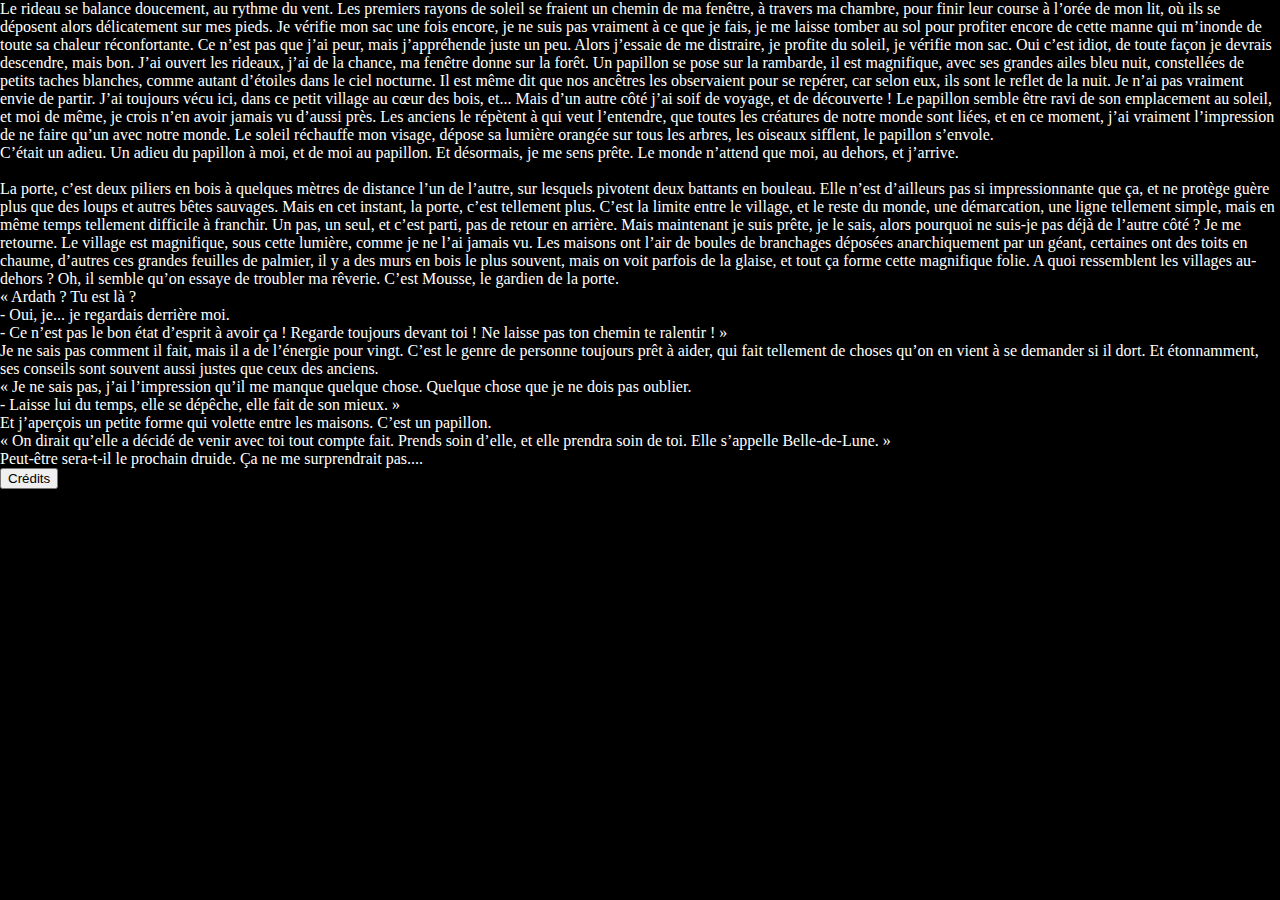
==== farlands.html @ ea17929d "Update farlands.html" ====
<!DOCTYPE html>
<html>

<head>
    <meta name="viewport" content="width=device-width, initial-scale=8.0, user-scalable=no">
    <meta charset="UTF-8">
    <script>
    </script>
    <style>
        body {
            margin: 0;
            background-color: black;
            color: white;
        }
    </style>
</head>

<body>
    <div style="display:none;">
        <img id="source" src="tiles.png">
    </div>
    <div id="logs"></div>
    <button id="credits" onclick="document.getElementById('cred').style.display = 'block'">Crédits</button>
    <div id="cred" style="display:none; color:grey;">Auteure : </div>
    <script src="madlib.js"></script>
    <script>
        var d = new Date();
        var text = "Le rideau se balance doucement, au rythme du vent. Les premiers rayons de soleil se fraient un chemin de ma fenêtre, à travers ma chambre, pour finir leur course à l’orée de mon lit, où ils se déposent alors délicatement sur mes pieds. Je vérifie mon sac une fois encore, je ne suis pas vraiment à ce que je fais, je me laisse tomber au sol pour profiter encore de cette manne qui m’inonde de toute sa chaleur réconfortante. Ce n’est pas que j’ai peur, mais j’appréhende juste un peu. Alors j’essaie de me distraire, je profite du soleil, je vérifie mon sac. Oui c’est idiot, de toute façon je devrais descendre, mais bon. J’ai ouvert les rideaux, j’ai de la chance, ma fenêtre donne sur la forêt. Un papillon se pose sur la rambarde, il est magnifique, avec ses grandes ailes bleu nuit, constellées de petits taches blanches, comme autant d’étoiles dans le ciel nocturne. Il est même dit que nos ancêtres les observaient pour se repérer, car selon eux, ils sont le reflet de la nuit. Je n’ai pas vraiment envie de partir. J’ai toujours vécu ici, dans ce petit village au cœur des bois, et... Mais d’un autre côté j’ai soif de voyage, et de découverte ! Le papillon semble être ravi de son emplacement au soleil, et moi de même, je crois n’en avoir jamais vu d’aussi près. Les anciens le répètent à qui veut l’entendre, que toutes les créatures de notre monde sont liées, et en ce moment, j’ai vraiment l’impression de ne faire qu’un avec notre monde. Le soleil réchauffe mon visage, dépose sa lumière orangée sur tous les arbres, les oiseaux sifflent, le papillon s’envole.</br>C’était un adieu. Un adieu du papillon à moi, et de moi au papillon. Et désormais, je me sens prête. Le monde n’attend que moi, au dehors, et j’arrive.</br></br>La porte, c’est deux piliers en bois à quelques mètres de distance l’un de l’autre, sur lesquels pivotent deux battants en bouleau. Elle n’est d’ailleurs pas si impressionnante que ça, et ne protège guère plus que des loups et autres bêtes sauvages. Mais en cet instant, la porte, c’est tellement plus. C’est la limite entre le village, et le reste du monde, une démarcation, une ligne tellement simple, mais en même temps tellement difficile à franchir. Un pas, un seul, et c’est parti, pas de retour en arrière. Mais maintenant je suis prête, je le sais, alors pourquoi ne suis-je pas déjà de l’autre côté ? Je me retourne. Le village est magnifique, sous cette lumière, comme je ne l’ai jamais vu. Les maisons ont l’air de boules de branchages déposées anarchiquement par un géant, certaines ont des toits en chaume, d’autres ces grandes feuilles de palmier, il y a des murs en bois le plus souvent, mais on voit parfois de la glaise, et tout ça forme cette magnifique folie. A quoi ressemblent les villages au-dehors ? Oh, il semble qu’on essaye de troubler ma rêverie. C’est Mousse, le gardien de la porte.</br>« Ardath ? Tu est là ?</br> - Oui, je... je regardais derrière moi.</br> - Ce n’est pas le bon état d’esprit à avoir ça ! Regarde toujours devant toi ! Ne laisse pas ton chemin te ralentir ! »</br>Je ne sais pas comment il fait, mais il a de l’énergie pour vingt. C’est le genre de personne toujours prêt à aider, qui fait tellement de choses qu’on en vient à se demander si il dort. Et étonnamment, ses conseils sont souvent aussi justes que ceux des anciens.</br>« Je ne sais pas, j’ai l’impression qu’il me manque quelque chose. Quelque chose que je ne dois pas oublier.</br> - Laisse lui du temps, elle se dépêche, elle fait de son mieux. »</br>Et j’aperçois un petite forme qui volette entre les maisons. C’est un papillon.</br>« On dirait qu’elle a décidé de venir avec toi tout compte fait. Prends soin d’elle, et elle prendra soin de toi. Elle s’appelle Belle-de-Lune. »</br>Peut-être sera-t-il le prochain druide. Ça ne me surprendrait pas."
        var n = d;
        document.getElementById("logs").innerHTML = text.substr(0, 1000*((d-1587765600000+86400000)/86400000) + 1) + "...";
        console.log(text.substr(0, 1000*((d-1587765600000+86400000)/86400000) + 1).length)
    </script>
</body>

</html>
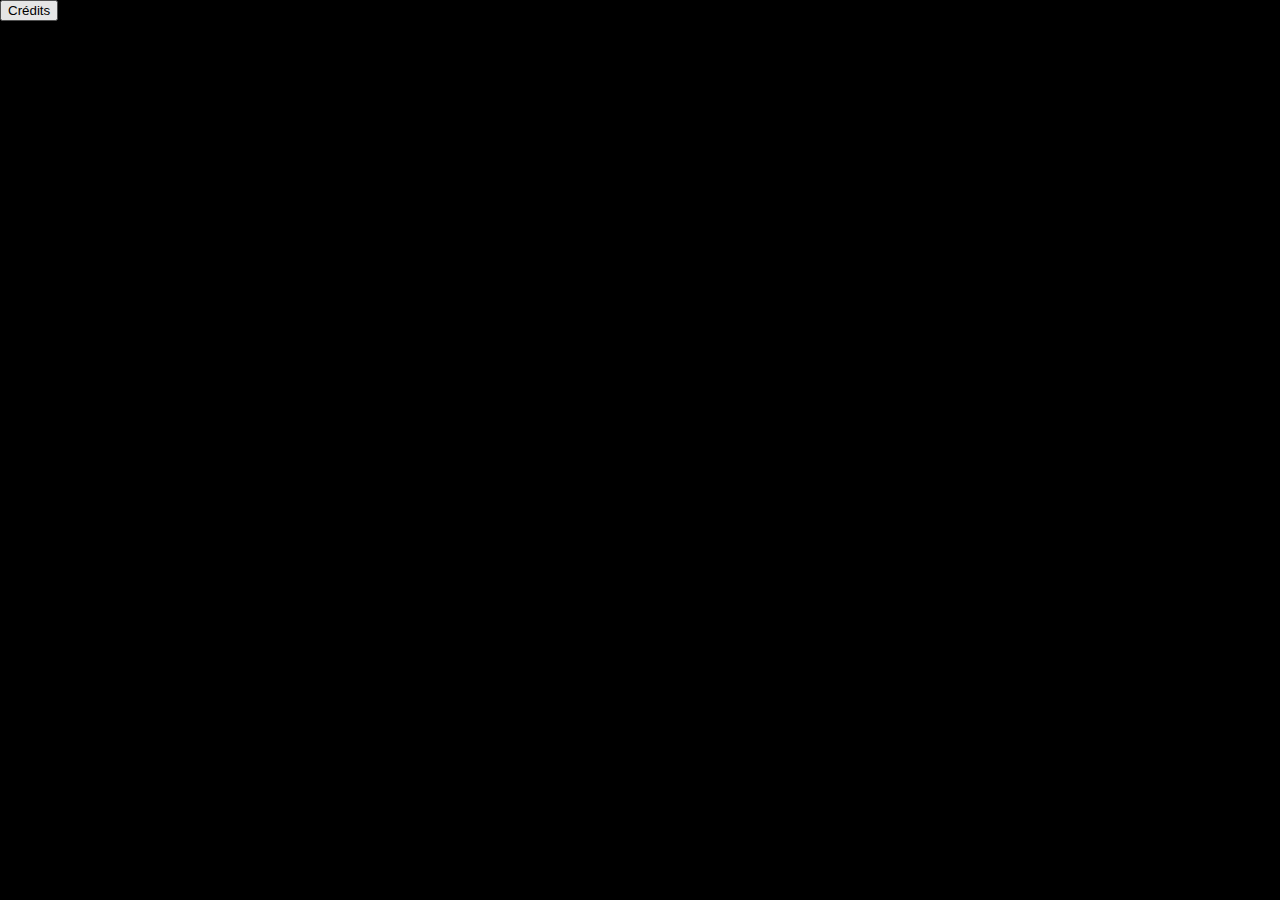
==== commit 3e79a71e: "Update farlands.html" ====
--- a/farlands.html
+++ b/farlands.html
@@ -16,19 +16,32 @@
 </head>
 
 <body>
+
     <div style="display:none;">
         <img id="source" src="tiles.png">
     </div>
     <div id="logs"></div>
     <button id="credits" onclick="document.getElementById('cred').style.display = 'block'">Crédits</button>
-    <div id="cred" style="display:none; color:grey;">Auteure : </div>
+    <div id="cred" style="display:none; color:grey;"></div>
     <script src="madlib.js"></script>
     <script>
+        rand.setup(1 / rand.real(0, 100000000000));
         var d = new Date();
         var text = "Le rideau se balance doucement, au rythme du vent. Les premiers rayons de soleil se fraient un chemin de ma fenêtre, à travers ma chambre, pour finir leur course à l’orée de mon lit, où ils se déposent alors délicatement sur mes pieds. Je vérifie mon sac une fois encore, je ne suis pas vraiment à ce que je fais, je me laisse tomber au sol pour profiter encore de cette manne qui m’inonde de toute sa chaleur réconfortante. Ce n’est pas que j’ai peur, mais j’appréhende juste un peu. Alors j’essaie de me distraire, je profite du soleil, je vérifie mon sac. Oui c’est idiot, de toute façon je devrais descendre, mais bon. J’ai ouvert les rideaux, j’ai de la chance, ma fenêtre donne sur la forêt. Un papillon se pose sur la rambarde, il est magnifique, avec ses grandes ailes bleu nuit, constellées de petits taches blanches, comme autant d’étoiles dans le ciel nocturne. Il est même dit que nos ancêtres les observaient pour se repérer, car selon eux, ils sont le reflet de la nuit. Je n’ai pas vraiment envie de partir. J’ai toujours vécu ici, dans ce petit village au cœur des bois, et... Mais d’un autre côté j’ai soif de voyage, et de découverte ! Le papillon semble être ravi de son emplacement au soleil, et moi de même, je crois n’en avoir jamais vu d’aussi près. Les anciens le répètent à qui veut l’entendre, que toutes les créatures de notre monde sont liées, et en ce moment, j’ai vraiment l’impression de ne faire qu’un avec notre monde. Le soleil réchauffe mon visage, dépose sa lumière orangée sur tous les arbres, les oiseaux sifflent, le papillon s’envole.</br>C’était un adieu. Un adieu du papillon à moi, et de moi au papillon. Et désormais, je me sens prête. Le monde n’attend que moi, au dehors, et j’arrive.</br></br>La porte, c’est deux piliers en bois à quelques mètres de distance l’un de l’autre, sur lesquels pivotent deux battants en bouleau. Elle n’est d’ailleurs pas si impressionnante que ça, et ne protège guère plus que des loups et autres bêtes sauvages. Mais en cet instant, la porte, c’est tellement plus. C’est la limite entre le village, et le reste du monde, une démarcation, une ligne tellement simple, mais en même temps tellement difficile à franchir. Un pas, un seul, et c’est parti, pas de retour en arrière. Mais maintenant je suis prête, je le sais, alors pourquoi ne suis-je pas déjà de l’autre côté ? Je me retourne. Le village est magnifique, sous cette lumière, comme je ne l’ai jamais vu. Les maisons ont l’air de boules de branchages déposées anarchiquement par un géant, certaines ont des toits en chaume, d’autres ces grandes feuilles de palmier, il y a des murs en bois le plus souvent, mais on voit parfois de la glaise, et tout ça forme cette magnifique folie. A quoi ressemblent les villages au-dehors ? Oh, il semble qu’on essaye de troubler ma rêverie. C’est Mousse, le gardien de la porte.</br>« Ardath ? Tu est là ?</br> - Oui, je... je regardais derrière moi.</br> - Ce n’est pas le bon état d’esprit à avoir ça ! Regarde toujours devant toi ! Ne laisse pas ton chemin te ralentir ! »</br>Je ne sais pas comment il fait, mais il a de l’énergie pour vingt. C’est le genre de personne toujours prêt à aider, qui fait tellement de choses qu’on en vient à se demander si il dort. Et étonnamment, ses conseils sont souvent aussi justes que ceux des anciens.</br>« Je ne sais pas, j’ai l’impression qu’il me manque quelque chose. Quelque chose que je ne dois pas oublier.</br> - Laisse lui du temps, elle se dépêche, elle fait de son mieux. »</br>Et j’aperçois un petite forme qui volette entre les maisons. C’est un papillon.</br>« On dirait qu’elle a décidé de venir avec toi tout compte fait. Prends soin d’elle, et elle prendra soin de toi. Elle s’appelle Belle-de-Lune. »</br>Peut-être sera-t-il le prochain druide. Ça ne me surprendrait pas."
         var n = d;
-        document.getElementById("logs").innerHTML = text.substr(0, 1000*((d-1587765600000+86400000)/86400000) + 1) + "...";
-        console.log(text.substr(0, 1000*((d-1587765600000+86400000)/86400000) + 1).length)
+        document.getElementById("logs").innerHTML = text.substr(0, 1000 * ((d - 1587765600000 + 86400000) / 86400000) + 1) + "...";
+        var t = "";
+        for (let i = 0; i < rand.int(10, 16); i++) {
+            var r = rand.int(0, 3);
+            if (r == 0) t += "░";
+            else if (r == 1) t += "▒";
+            else if (r == 2) t += "▓";
+            else t += "█";
+        }
+        document.getElementById("cred").innerHTML = "Auteur(e) : " + t;
+
+
+        console.log(text.substr(0, 1000 * ((d - 1587765600000 + 86400000) / 86400000) + 1).length)
     </script>
 </body>
 
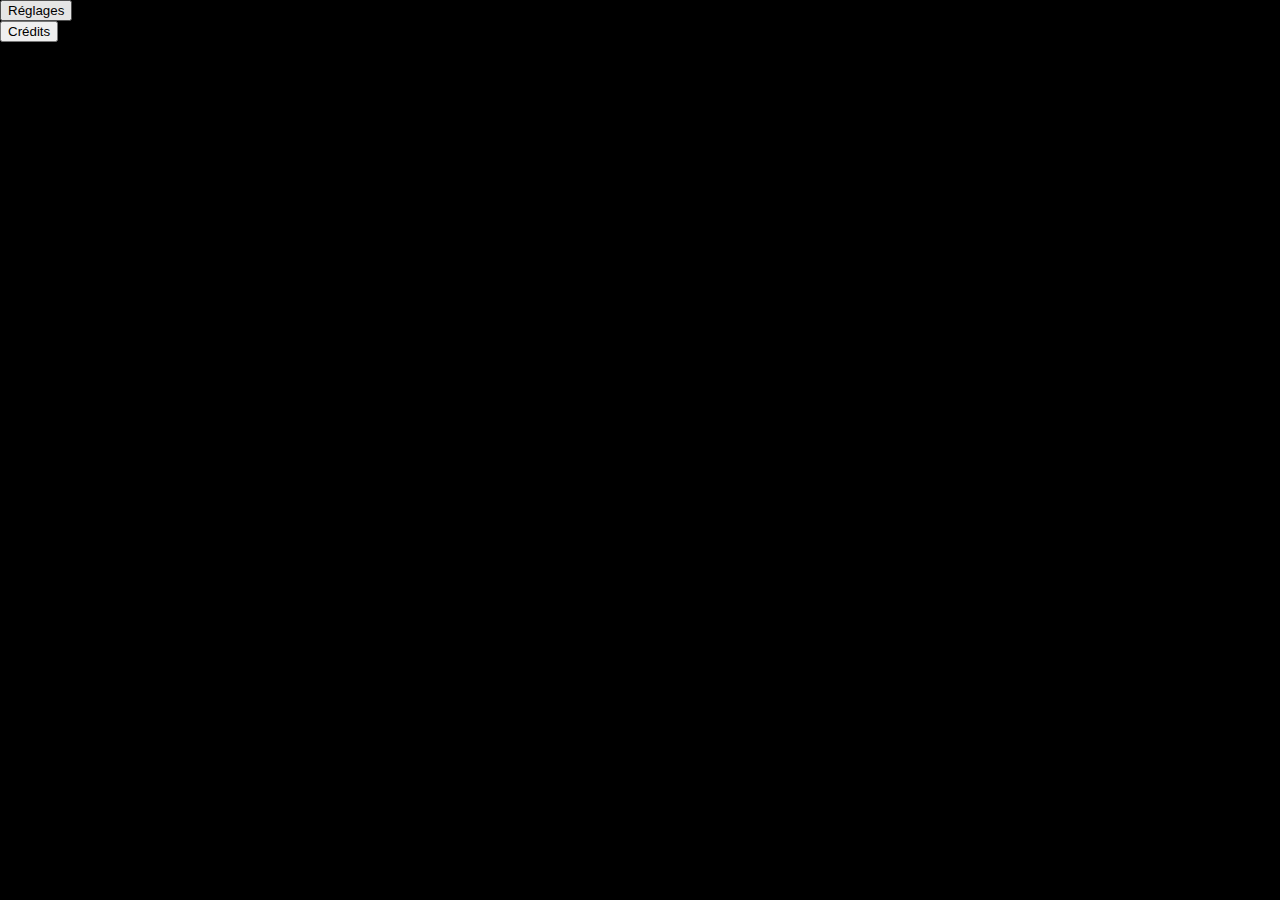
==== commit 1263b5e9: "Update farlands.html" ====
--- a/farlands.html
+++ b/farlands.html
@@ -12,6 +12,10 @@
             background-color: black;
             color: white;
         }
+
+        #logs {
+            font-size: 100%;
+        }
     </style>
 </head>
 
@@ -20,8 +24,14 @@
     <div style="display:none;">
         <img id="source" src="tiles.png">
     </div>
+    <button id="settings" onclick="document.getElementById('set').style.display = 'block';">Réglages</button>
+    <div id="set" style="display:none; color:grey;"><input type="text" id="size" alt="Size" value="100%"><button
+            id="setSize"
+            onclick="document.getElementById('logs').style.fontSize = document.getElementById('size').value">Changer la
+            taille</button></div>
     <div id="logs"></div>
-    <button id="credits" onclick="document.getElementById('cred').style.display = 'block'">Crédits</button>
+    <button id="credits"
+        onclick="document.getElementById('cred').style.display = 'block', mixauthor();">Crédits</button>
     <div id="cred" style="display:none; color:grey;"></div>
     <script src="madlib.js"></script>
     <script>
@@ -30,17 +40,19 @@
         var text = "Le rideau se balance doucement, au rythme du vent. Les premiers rayons de soleil se fraient un chemin de ma fenêtre, à travers ma chambre, pour finir leur course à l’orée de mon lit, où ils se déposent alors délicatement sur mes pieds. Je vérifie mon sac une fois encore, je ne suis pas vraiment à ce que je fais, je me laisse tomber au sol pour profiter encore de cette manne qui m’inonde de toute sa chaleur réconfortante. Ce n’est pas que j’ai peur, mais j’appréhende juste un peu. Alors j’essaie de me distraire, je profite du soleil, je vérifie mon sac. Oui c’est idiot, de toute façon je devrais descendre, mais bon. J’ai ouvert les rideaux, j’ai de la chance, ma fenêtre donne sur la forêt. Un papillon se pose sur la rambarde, il est magnifique, avec ses grandes ailes bleu nuit, constellées de petits taches blanches, comme autant d’étoiles dans le ciel nocturne. Il est même dit que nos ancêtres les observaient pour se repérer, car selon eux, ils sont le reflet de la nuit. Je n’ai pas vraiment envie de partir. J’ai toujours vécu ici, dans ce petit village au cœur des bois, et... Mais d’un autre côté j’ai soif de voyage, et de découverte ! Le papillon semble être ravi de son emplacement au soleil, et moi de même, je crois n’en avoir jamais vu d’aussi près. Les anciens le répètent à qui veut l’entendre, que toutes les créatures de notre monde sont liées, et en ce moment, j’ai vraiment l’impression de ne faire qu’un avec notre monde. Le soleil réchauffe mon visage, dépose sa lumière orangée sur tous les arbres, les oiseaux sifflent, le papillon s’envole.</br>C’était un adieu. Un adieu du papillon à moi, et de moi au papillon. Et désormais, je me sens prête. Le monde n’attend que moi, au dehors, et j’arrive.</br></br>La porte, c’est deux piliers en bois à quelques mètres de distance l’un de l’autre, sur lesquels pivotent deux battants en bouleau. Elle n’est d’ailleurs pas si impressionnante que ça, et ne protège guère plus que des loups et autres bêtes sauvages. Mais en cet instant, la porte, c’est tellement plus. C’est la limite entre le village, et le reste du monde, une démarcation, une ligne tellement simple, mais en même temps tellement difficile à franchir. Un pas, un seul, et c’est parti, pas de retour en arrière. Mais maintenant je suis prête, je le sais, alors pourquoi ne suis-je pas déjà de l’autre côté ? Je me retourne. Le village est magnifique, sous cette lumière, comme je ne l’ai jamais vu. Les maisons ont l’air de boules de branchages déposées anarchiquement par un géant, certaines ont des toits en chaume, d’autres ces grandes feuilles de palmier, il y a des murs en bois le plus souvent, mais on voit parfois de la glaise, et tout ça forme cette magnifique folie. A quoi ressemblent les villages au-dehors ? Oh, il semble qu’on essaye de troubler ma rêverie. C’est Mousse, le gardien de la porte.</br>« Ardath ? Tu est là ?</br> - Oui, je... je regardais derrière moi.</br> - Ce n’est pas le bon état d’esprit à avoir ça ! Regarde toujours devant toi ! Ne laisse pas ton chemin te ralentir ! »</br>Je ne sais pas comment il fait, mais il a de l’énergie pour vingt. C’est le genre de personne toujours prêt à aider, qui fait tellement de choses qu’on en vient à se demander si il dort. Et étonnamment, ses conseils sont souvent aussi justes que ceux des anciens.</br>« Je ne sais pas, j’ai l’impression qu’il me manque quelque chose. Quelque chose que je ne dois pas oublier.</br> - Laisse lui du temps, elle se dépêche, elle fait de son mieux. »</br>Et j’aperçois un petite forme qui volette entre les maisons. C’est un papillon.</br>« On dirait qu’elle a décidé de venir avec toi tout compte fait. Prends soin d’elle, et elle prendra soin de toi. Elle s’appelle Belle-de-Lune. »</br>Peut-être sera-t-il le prochain druide. Ça ne me surprendrait pas."
         var n = d;
         document.getElementById("logs").innerHTML = text.substr(0, 1000 * ((d - 1587765600000 + 86400000) / 86400000) + 1) + "...";
-        var t = "";
-        for (let i = 0; i < rand.int(10, 16); i++) {
-            var r = rand.int(0, 3);
-            if (r == 0) t += "░";
-            else if (r == 1) t += "▒";
-            else if (r == 2) t += "▓";
-            else t += "█";
+        
+        function mixauthor() {
+            var t = "";
+            for (let i = 0; i < rand.int(12, 16); i++) {
+                var r = rand.int(0, 3);
+                if (r == 0) t += "░";
+                else if (r == 1) t += "▒";
+                else if (r == 2) t += "▓";
+                else t += "█";
+            }
+            document.getElementById("cred").innerHTML = "Auteur(e) : " + t;
+            setTimeout(mixauthor, 1000/120)
         }
-        document.getElementById("cred").innerHTML = "Auteur(e) : " + t;
-
-
         console.log(text.substr(0, 1000 * ((d - 1587765600000 + 86400000) / 86400000) + 1).length)
     </script>
 </body>
